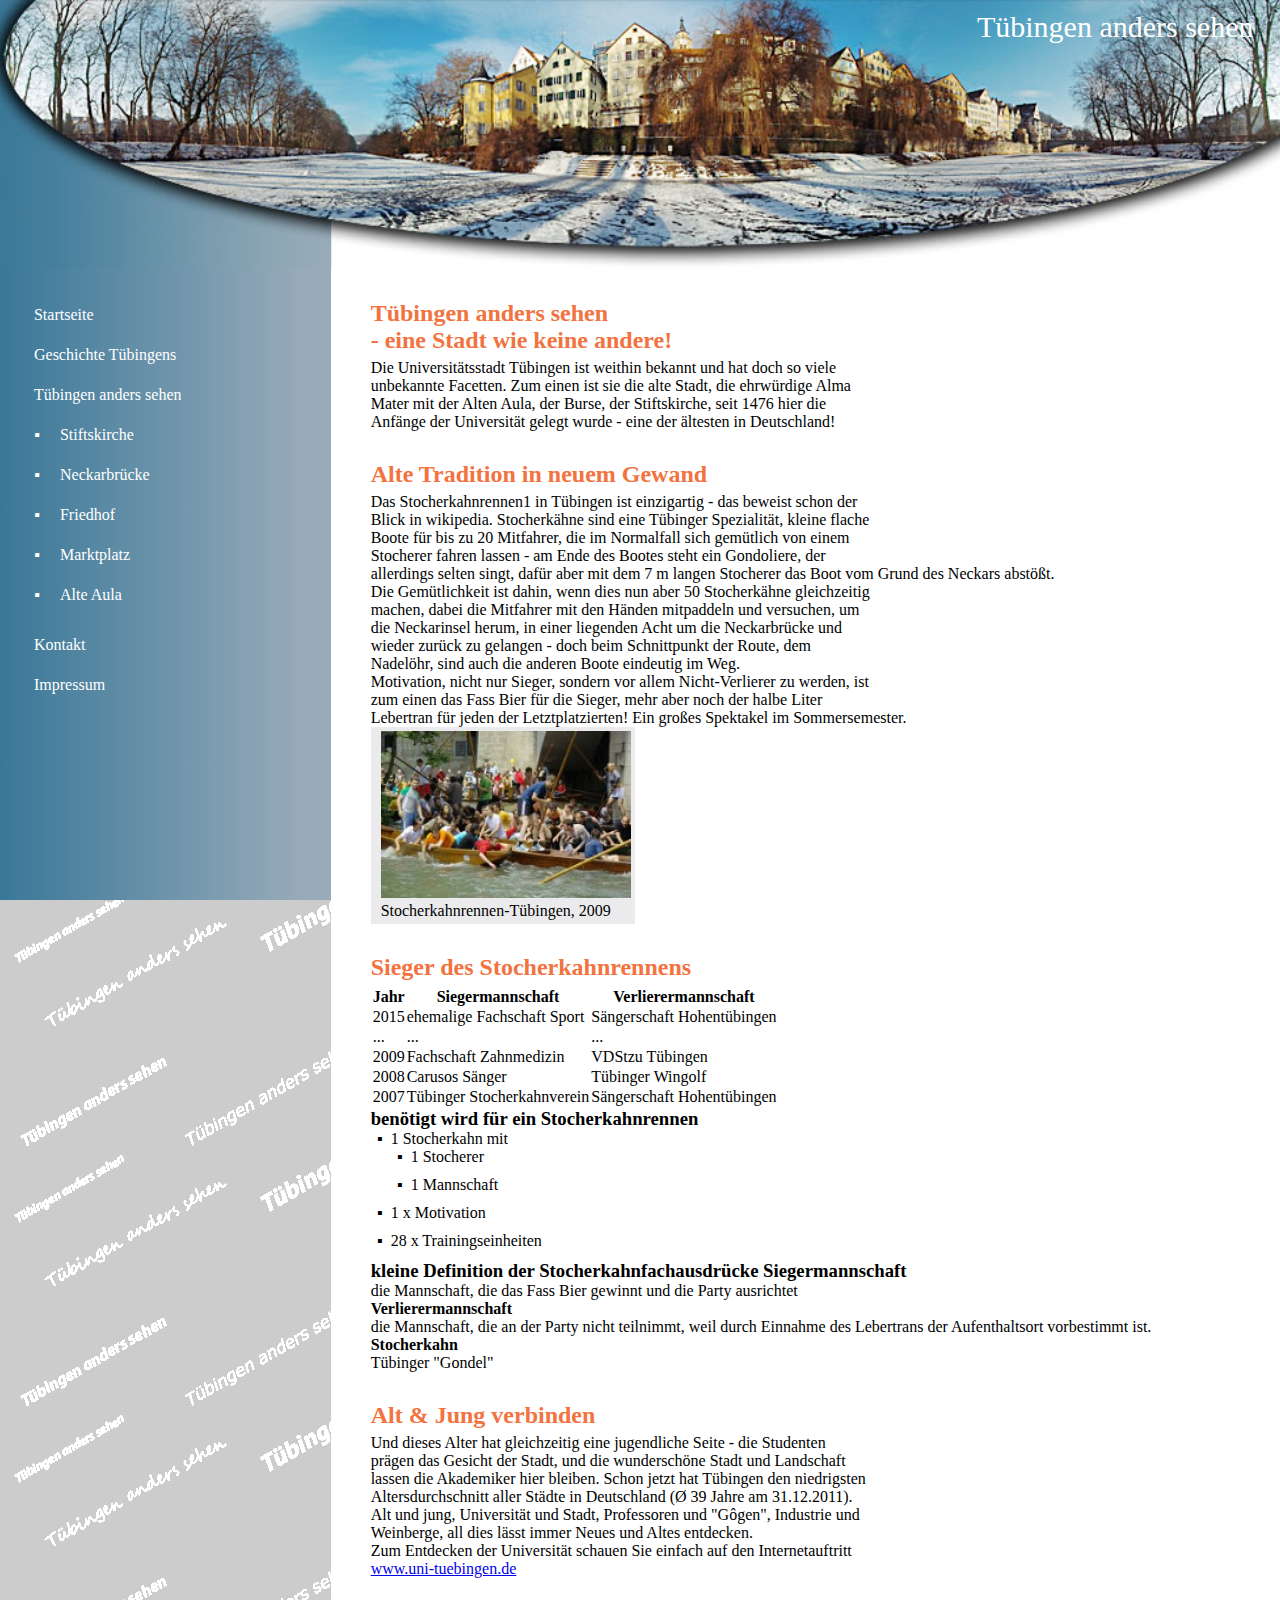
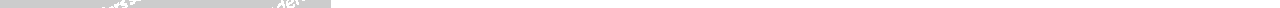
==== Lösung 2/index.html @ 9bdac7cf "first push" ====
<!Doctype html>
<html>
	<head>
		<link rel="stylesheet"  href="css/style.css">
	</head>

	<body class="bgOverlay">
		<div id="wrapper" class="flex">
			<div id="img-wrapper">
				<p>Tübingen anders sehen</p>
				<img src="img/banner.jpg" alt=""/>
			</div>
			<div id="content-wrapper" class="flex">
				<aside>
					<nav>
						<div id="navigation" class="flex">
							<a href="">Startseite</a>
							<a href="">Geschichte Tübingens</a>
							<a href="">Tübingen anders sehen</a>
							<ul>
								<li><a href="">Stiftskirche</a></li>
								<li><a href="">Neckarbrücke</a></li>
								<li><a href="">Friedhof</a></li>
								<li><a href="">Marktplatz</a></li>
								<li><a href="">Alte Aula</a></li>
							</ul>
							
							<a href="">Kontakt</a>
							<a href="">Impressum</a>
						</div>
					</nav>
				</aside>
				
				
				<div id="main-content" >
					<div>
						<section id="Tübingen_anders_sehen">
							<h2>Tübingen anders sehen <br />- eine Stadt wie keine andere!</h2>
							<p>Die Universitätsstadt Tübingen ist weithin bekannt und hat doch so viele<br />unbekannte Facetten. Zum einen ist sie die alte Stadt, die ehrwürdige Alma<br />Mater mit der Alten Aula, der Burse, der Stiftskirche, seit 1476 hier die<br />Anfänge der Universität gelegt wurde - eine der ältesten in Deutschland!</p>
						</section>
						<section id="Alte_Traditionen">
							<h2>Alte Tradition in neuem Gewand</h2>
							<p>Das Stocherkahnrennen1 in Tübingen ist einzigartig - das beweist schon der<br />Blick in wikipedia. Stocherkähne sind eine Tübinger Spezialität, kleine flache<br />Boote für bis zu 20 Mitfahrer, die im Normalfall sich gemütlich von einem<br />Stocherer fahren lassen - am Ende des Bootes steht ein Gondoliere, der<br />allerdings selten singt, dafür aber mit dem 7 m langen Stocherer das Boot vom Grund des Neckars abstößt.<br />Die Gemütlichkeit ist dahin, wenn dies nun aber 50 Stocherkähne gleichzeitig<br />machen, dabei die Mitfahrer mit den Händen mitpaddeln und versuchen, um<br />die Neckarinsel herum, in einer liegenden Acht um die Neckarbrücke und<br />wieder zurück zu gelangen - doch beim Schnittpunkt der Route, dem<br />Nadelöhr, sind auch die anderen Boote eindeutig im Weg.<br />Motivation, nicht nur Sieger, sondern vor allem Nicht-Verlierer zu werden, ist<br />zum einen das Fass Bier für die Sieger, mehr aber noch der halbe Liter<br />Lebertran für jeden der Letztplatzierten! Ein großes Spektakel im Sommersemester.</p>
							<div class="polaroid-card">
								<img src="img/alte_traditionen_in_neuem_gewand.png" alt="alte_traditionen_in_neuem_gewand"/>
								<p class="img-subtitle">Stocherkahnrennen-Tübingen, 2009</p>
							</div>
						</section>
						<section>
							<h2>Sieger des Stocherkahnrennens</h2>
							<table>
							  <tr>
								<th>Jahr</th>
								<th>Siegermannschaft</th>
								<th>Verlierermannschaft</th>
							  </tr>
							  <tr>
								<td>2015</td>
								<td>ehemalige Fachschaft Sport</td>
								<td>Sängerschaft Hohentübingen</td>
							  </tr>
							  <tr>
								<td>...</td>
								<td>...</td>
								<td>...</td>
							  </tr>
							  <tr>
								<td>2009</td>
								<td>Fachschaft Zahnmedizin</td>
								<td>VDStzu Tübingen</td>
							  </tr>
							  <tr>
								<td>2008</td>
								<td>Carusos Sänger</td>
								<td>Tübinger Wingolf</td>
							  </tr>
							  <tr>
								<td>2007</td>
								<td>Tübinger Stocherkahnverein</td>
								<td>Sängerschaft Hohentübingen</td>
							  </tr>
							</table>
							<h3>benötigt wird für ein Stocherkahnrennen</h3>
							<ul>
								<li>1 Stocherkahn mit
								<ul>
									<li>1 Stocherer</li>
									<li>1 Mannschaft</li>
								</ul></li>
								<li>1 x Motivation</li>
								<li>28 x Trainingseinheiten</li>
							</ul>
							<h3>kleine Definition der Stocherkahnfachausdrücke Siegermannschaft</h3>
							<p>die Mannschaft, die das Fass Bier gewinnt und die Party ausrichtet</p>
							<h4>Verlierermannschaft</h4>
							<p>die Mannschaft, die an der Party nicht teilnimmt, weil durch Einnahme des Lebertrans der Aufenthaltsort vorbestimmt ist.</p>
							<h4>Stocherkahn</h4>
							<p>Tübinger "Gondel"</p>
						</section>
						<section>
							<h2>Alt & Jung verbinden</h2>
							<p>Und dieses Alter hat gleichzeitig eine jugendliche Seite - die Studenten<br />prägen das Gesicht der Stadt, und die wunderschöne Stadt und Landschaft<br />lassen die Akademiker hier bleiben. Schon jetzt hat Tübingen den niedrigsten<br />Altersdurchschnitt aller Städte in Deutschland (Ø 39 Jahre am 31.12.2011).<br />Alt und jung, Universität und Stadt, Professoren und "Gôgen", Industrie und<br />Weinberge, all dies lässt immer Neues und Altes entdecken.<br />Zum Entdecken der Universität schauen Sie einfach auf den Internetauftritt<br /><a href="www.uni-tuebingen.de">www.uni-tuebingen.de</a></p>
						</section>
					</div>
				</div>
			</div>
			
		</div>
	</body>
</html>
---- Lösung 2/css/style.css ----
*{
	padding: 0;
	margin: 0;
}

:root{
	--sidebar-color: #417C9A;
	--main-color:;
	--acent-color: #5A87A6;
	--header-color: #F27340;
	--aside-width: 347.7px;
	--main-width: 966.4px;
	--font-color: #fff;
	--nav-hover-color:#7CACC2;
	--polaroid-card-bg-color:#EBEBED;
	
}

section{
	padding-bottom: 10px;
	margin-bottom: 20px;
}

.bgOverlay{
	background-image:url(../img/backgroundOverlay.gif);
	background-repeat: repeat;
	background-color: gray;
	background-color: rgba(0,0,0, 0.2);
	
}

.flex{
	display: flex;
}

#wrapper{
	justify-content:center;
	position:relative;
}

aside{
	
	background: linear-gradient(90deg,#387798  4%,#98ABB9 92%);
	height: 100vh;
	width: var(--aside-width);
	color: var(--font-color);
	position: sticky;
	z-index:0;
	display:block;
	top:0;
}
nav{
	margin-top: 300px;
	position:sticky;
}

#navigation > *{
	margin-bottom:10px;
}

#navigation{
	margin-left:45px;
	flex-direction:column;
}


#navigation a:link{
	text-decoration: none;
	color: var(--font-color);
}
#li:after{
	content:url(../img/dreieck.gif);
}

#li:hover:after{}
#navigation a, #navigation li{
	padding: 6px;
	color: var(--font-color);
}
#navigation a:hover, #navigation li:hover{
	background-color: var(--nav-hover-color);
	text-decoration:underline;
}

ul li{
	margin-left:20px;
	margin-bottom: 10px;
}
	
ul li::marker{
	content:"▪  ";
}

#main-content{
	width:var(--main-width);
	background-color:white;
}

#main-content > div{
	margin-top: 300px;
	margin-left: 40px;
}

section h2{
	color: var(--header-color);
	margin-bottom: 5px;
}


#img-wrapper{
	position: absolute;
	width: 1311px;
}


#img-wrapper img{
	position: absolute;
	top: 0;
	width: 100%;
	max-width: calc(var(	--main-width)+var(--main-width));
	z-index:1;
}

#img-wrapper p {
	position:   absolute;
	top: 10px;
	right: 42px;
	z-index: 2;
	font-size: 30px;
	color: #fff;
}
#content-wrapper{
	border-inline: 2px solid #000;
}

.polaroid-card{
	width:250px;
	background-color:var(--polaroid-card-bg-color);
	padding:4px 4px 4px 10px;
}
.polaroid-card > img{
	align-items:center;
	width:100%;
}
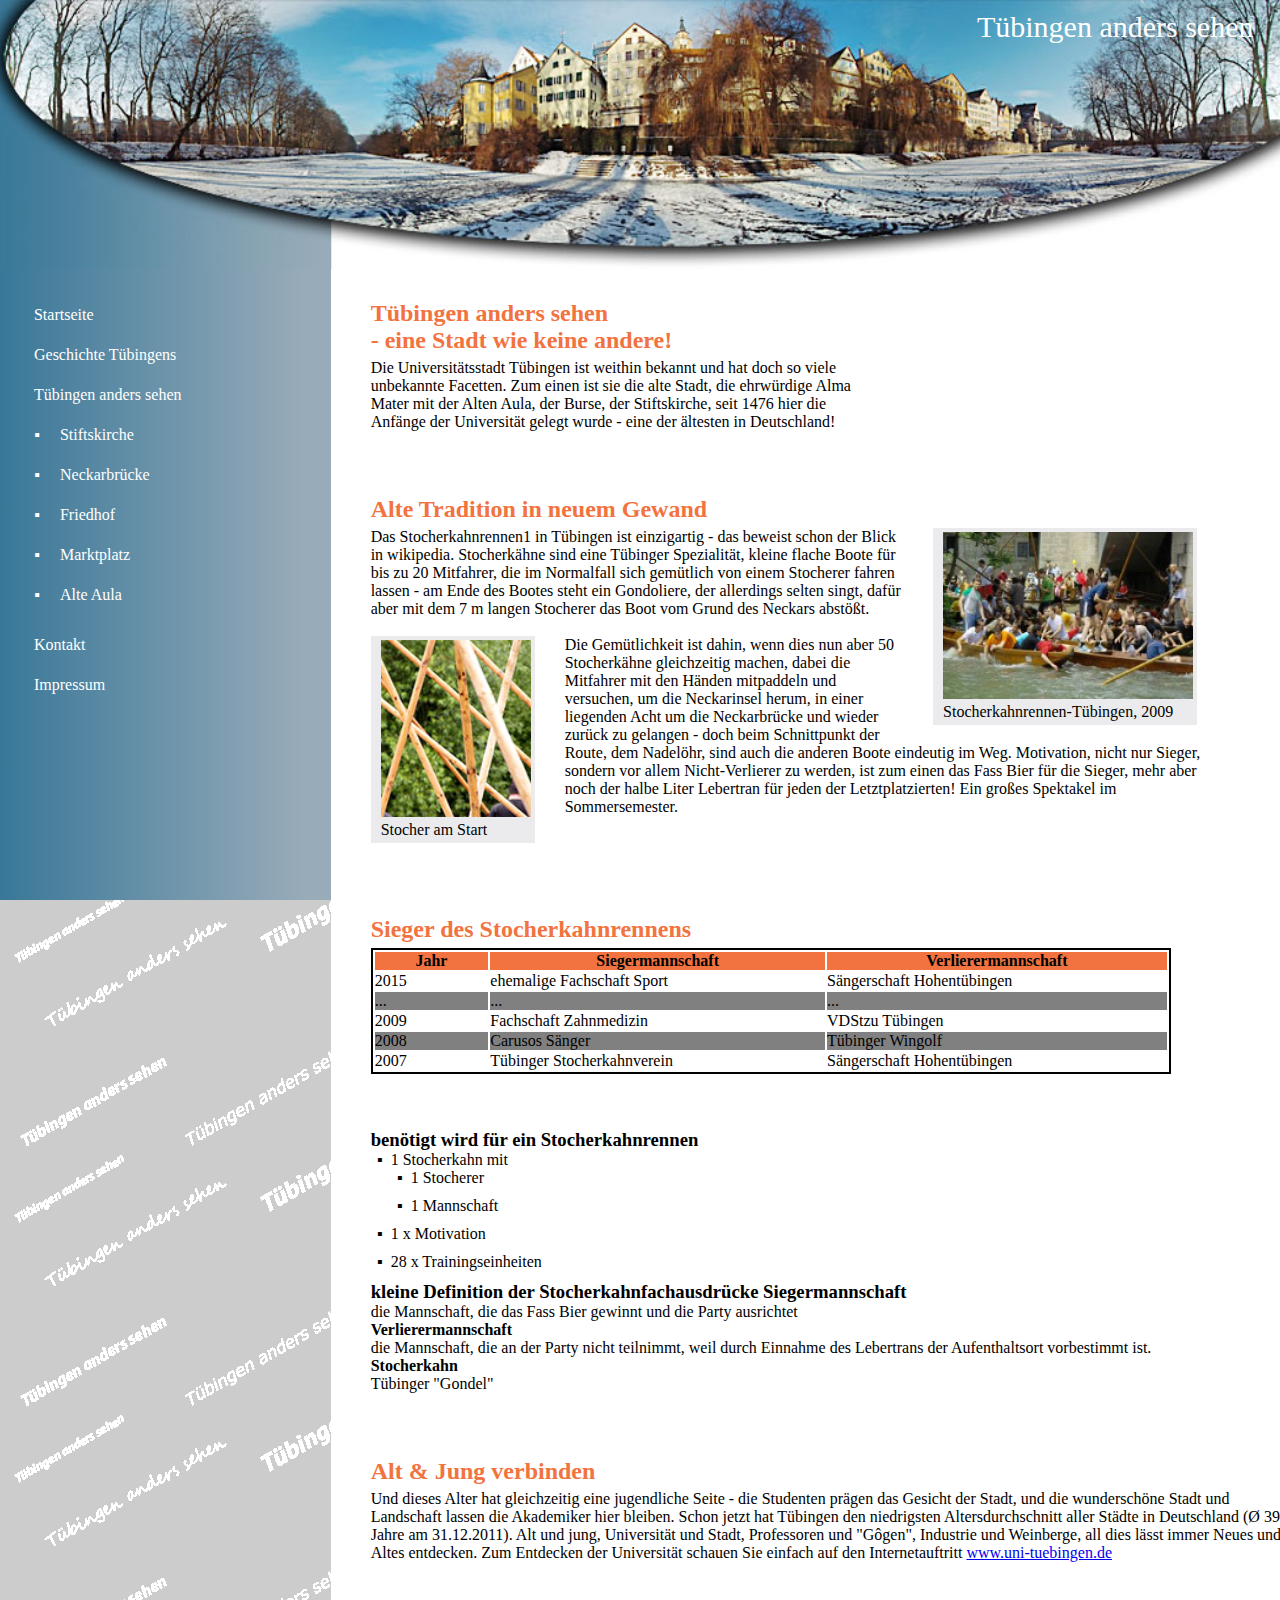
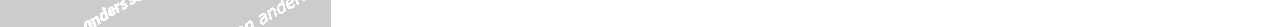
==== commit 28206d5a: "Add files via upload" ====
--- a/Lösung 2/index.html
+++ b/Lösung 2/index.html
@@ -35,20 +35,28 @@
 				<div id="main-content" >
 					<div>
 						<section id="Tübingen_anders_sehen">
-							<h2>Tübingen anders sehen <br />- eine Stadt wie keine andere!</h2>
+							<h2>Tübingen anders sehen <br />- eine  Stadt wie keine andere!</h2>
 							<p>Die Universitätsstadt Tübingen ist weithin bekannt und hat doch so viele<br />unbekannte Facetten. Zum einen ist sie die alte Stadt, die ehrwürdige Alma<br />Mater mit der Alten Aula, der Burse, der Stiftskirche, seit 1476 hier die<br />Anfänge der Universität gelegt wurde - eine der ältesten in Deutschland!</p>
 						</section>
 						<section id="Alte_Traditionen">
 							<h2>Alte Tradition in neuem Gewand</h2>
-							<p>Das Stocherkahnrennen1 in Tübingen ist einzigartig - das beweist schon der<br />Blick in wikipedia. Stocherkähne sind eine Tübinger Spezialität, kleine flache<br />Boote für bis zu 20 Mitfahrer, die im Normalfall sich gemütlich von einem<br />Stocherer fahren lassen - am Ende des Bootes steht ein Gondoliere, der<br />allerdings selten singt, dafür aber mit dem 7 m langen Stocherer das Boot vom Grund des Neckars abstößt.<br />Die Gemütlichkeit ist dahin, wenn dies nun aber 50 Stocherkähne gleichzeitig<br />machen, dabei die Mitfahrer mit den Händen mitpaddeln und versuchen, um<br />die Neckarinsel herum, in einer liegenden Acht um die Neckarbrücke und<br />wieder zurück zu gelangen - doch beim Schnittpunkt der Route, dem<br />Nadelöhr, sind auch die anderen Boote eindeutig im Weg.<br />Motivation, nicht nur Sieger, sondern vor allem Nicht-Verlierer zu werden, ist<br />zum einen das Fass Bier für die Sieger, mehr aber noch der halbe Liter<br />Lebertran für jeden der Letztplatzierten! Ein großes Spektakel im Sommersemester.</p>
-							<div class="polaroid-card">
-								<img src="img/alte_traditionen_in_neuem_gewand.png" alt="alte_traditionen_in_neuem_gewand"/>
-								<p class="img-subtitle">Stocherkahnrennen-Tübingen, 2009</p>
+							<div>
+								<div id="Stocherkahnrennen" class="polaroid-card">
+									<img src="img/alte_traditionen_in_neuem_gewand.png" alt="alte_traditionen_in_neuem_gewand"/>
+									<p class="img-subtitle">Stocherkahnrennen-Tübingen, 2009</p>
+								</div>
+								<p>Das Stocherkahnrennen1 in Tübingen ist einzigartig - das beweist schon der Blick in wikipedia. Stocherkähne sind eine Tübinger Spezialität, kleine flache Boote für bis zu 20 Mitfahrer, die im Normalfall sich gemütlich von einem Stocherer fahren lassen - am Ende des Bootes steht ein Gondoliere, der allerdings selten singt, dafür aber mit dem 7 m langen Stocherer das Boot vom Grund des Neckars abstößt.</p>
+								<br />
+								<div id="Stocher" class="polaroid-card">
+									<img src="img/stocher_am_start.png" alt="stocher_am_start"/>
+									<p class="img-subtitle">Stocher am Start</p>
+								</div>
+								<p style="margin-right: 70px; ">Die Gemütlichkeit ist dahin, wenn dies nun aber 50 Stocherkähne gleichzeitig machen, dabei die Mitfahrer mit den Händen mitpaddeln und versuchen, um die Neckarinsel herum, in einer liegenden Acht um die Neckarbrücke und wieder zurück zu gelangen - doch beim Schnittpunkt der Route, dem Nadelöhr, sind auch die anderen Boote eindeutig im Weg. Motivation, nicht nur Sieger, sondern vor allem Nicht-Verlierer zu werden, ist zum einen das Fass Bier für die Sieger, mehr aber noch der halbe Liter Lebertran für jeden der Letztplatzierten! Ein großes Spektakel im Sommersemester.</p>
 							</div>
 						</section>
 						<section>
 							<h2>Sieger des Stocherkahnrennens</h2>
-							<table>
+							<table id="Sieger">
 							  <tr>
 								<th>Jahr</th>
 								<th>Siegermannschaft</th>
@@ -99,7 +107,7 @@
 						</section>
 						<section>
 							<h2>Alt & Jung verbinden</h2>
-							<p>Und dieses Alter hat gleichzeitig eine jugendliche Seite - die Studenten<br />prägen das Gesicht der Stadt, und die wunderschöne Stadt und Landschaft<br />lassen die Akademiker hier bleiben. Schon jetzt hat Tübingen den niedrigsten<br />Altersdurchschnitt aller Städte in Deutschland (Ø 39 Jahre am 31.12.2011).<br />Alt und jung, Universität und Stadt, Professoren und "Gôgen", Industrie und<br />Weinberge, all dies lässt immer Neues und Altes entdecken.<br />Zum Entdecken der Universität schauen Sie einfach auf den Internetauftritt<br /><a href="www.uni-tuebingen.de">www.uni-tuebingen.de</a></p>
+							<p>Und dieses Alter hat gleichzeitig eine jugendliche Seite - die Studenten prägen das Gesicht der Stadt, und die wunderschöne Stadt und Landschaft lassen die Akademiker hier bleiben. Schon jetzt hat Tübingen den niedrigsten Altersdurchschnitt aller Städte in Deutschland (Ø 39 Jahre am 31.12.2011). Alt und jung, Universität und Stadt, Professoren und "Gôgen", Industrie und Weinberge, all dies lässt immer Neues und Altes entdecken. Zum Entdecken der Universität schauen Sie einfach auf den Internetauftritt <a href="www.uni-tuebingen.de">www.uni-tuebingen.de</a></p>
 						</section>
 					</div>
 				</div>
--- a/Lösung 2/css/style.css
+++ b/Lösung 2/css/style.css
@@ -18,7 +18,7 @@
 
 section{
 	padding-bottom: 10px;
-	margin-bottom: 20px;
+	margin-bottom: 55px;
 }
 
 .bgOverlay{
@@ -77,6 +77,16 @@
 	padding: 6px;
 	color: var(--font-color);
 }
+#navigation a:hover:after, #navigation li:hover:after{
+	content: url(../img/dreieck.gif);
+	z-index: 2;
+	float: right;
+	margin-right:-6px;
+	height:15px;
+	
+	/* anchor tags anpassen das es nicht mehr hüpft und das dreieck originale 16px hat und nicht angepasste 15px*/
+}
+
 #navigation a:hover, #navigation li:hover{
 	background-color: var(--nav-hover-color);
 	text-decoration:underline;
@@ -133,12 +143,45 @@
 	border-inline: 2px solid #000;
 }
 
+#Stocherkahnrennen{
+	float: right;	
+	width:250px;
+	margin-right: 100px;
+	margin-left: 30px;
+	margin-bottom: 15px;
+}
+
 .polaroid-card{
-	width:250px;
 	background-color:var(--polaroid-card-bg-color);
 	padding:4px 4px 4px 10px;
+
 }
 .polaroid-card > img{
 	align-items:center;
 	width:100%;
-}+}
+#Stocher{
+	float: left;
+	width:150px;
+	
+	margin-right: 30px;
+	margin-bottom: 15px;
+}
+
+#Alte_Traditionen{
+	padding-bottom:45px;
+}
+#Sieger tr th{
+	padding-inline:15px;
+	background-color: var(--header-color);
+	
+}
+#Sieger tr:nth-child(odd){
+	background-color: grey;
+}
+#Sieger{
+	border: #000 solid 2px;
+	width: 800px;
+	margin-bottom: 55px;
+}
+#